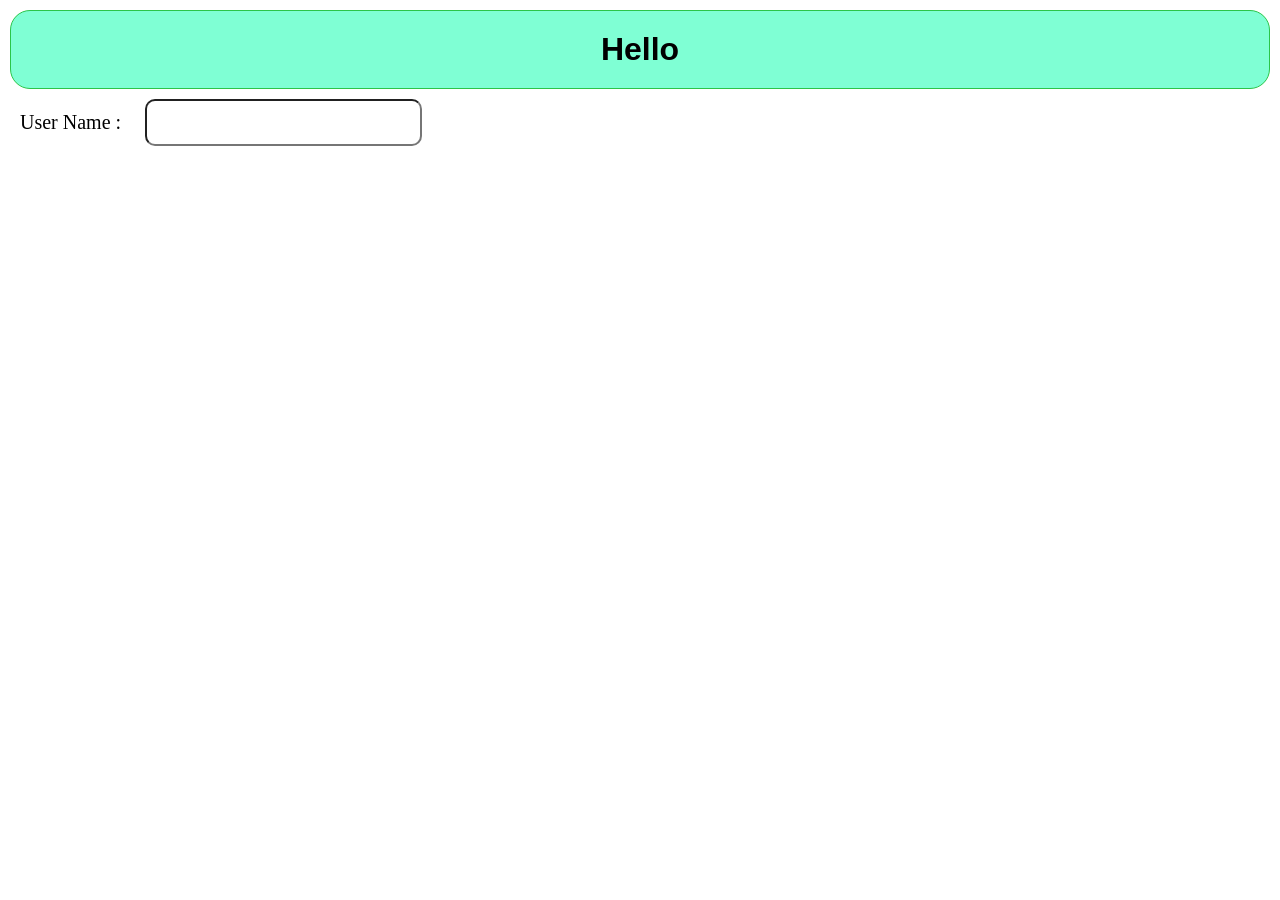
==== index.html @ 6d6f8363 "feat: initial commit" ====
<!DOCTYPE html>
<html lang="en">
  <head>
    <meta charset="UTF-8" />
    <meta name="viewport" content="width=device-width, initial-scale=1.0" />
    <title>javascript</title>
    <style>
      * {
        margin: 0;
        padding: 0;
      }
      h1 {
        background-color: aquamarine;
        color: black;
        text-align: center;
        padding: 20px;
        font-family: sans-serif;
        border: 1px solid rgb(43, 197, 73);
        border-radius: 20px;
        margin: 10px;
      }
      label {
        margin: 20px;
        font-size: 20px;
      }
      input {
        padding: 10px;
        border-radius: 10px;
        font-size: 20px;
      }
    </style>
  </head>
  <body>
    <h1>Hello</h1>
    <label for="input">User Name :</label>
    <input type="text" id="input" />

    <!-- <script>
      let input = document.getElementById("input");
      var globalNumber = 10; // global for all page not script level only
      //   input.value = globalNumber;

      function localNumber() {
        globalNumber = 5;
        var localNumberInsideFunction = 20; // can't access outside function
      }
      localNumber();
      input.value = globalLetNumber;
      console.log(globalLetNumber);
      var globalLetNumber = 30; // hoisting only for variable which decleard by var key work
      globalLetNumber = 40;
    </script> -->
    <script src="script.js"></script>
  </body>
</html>
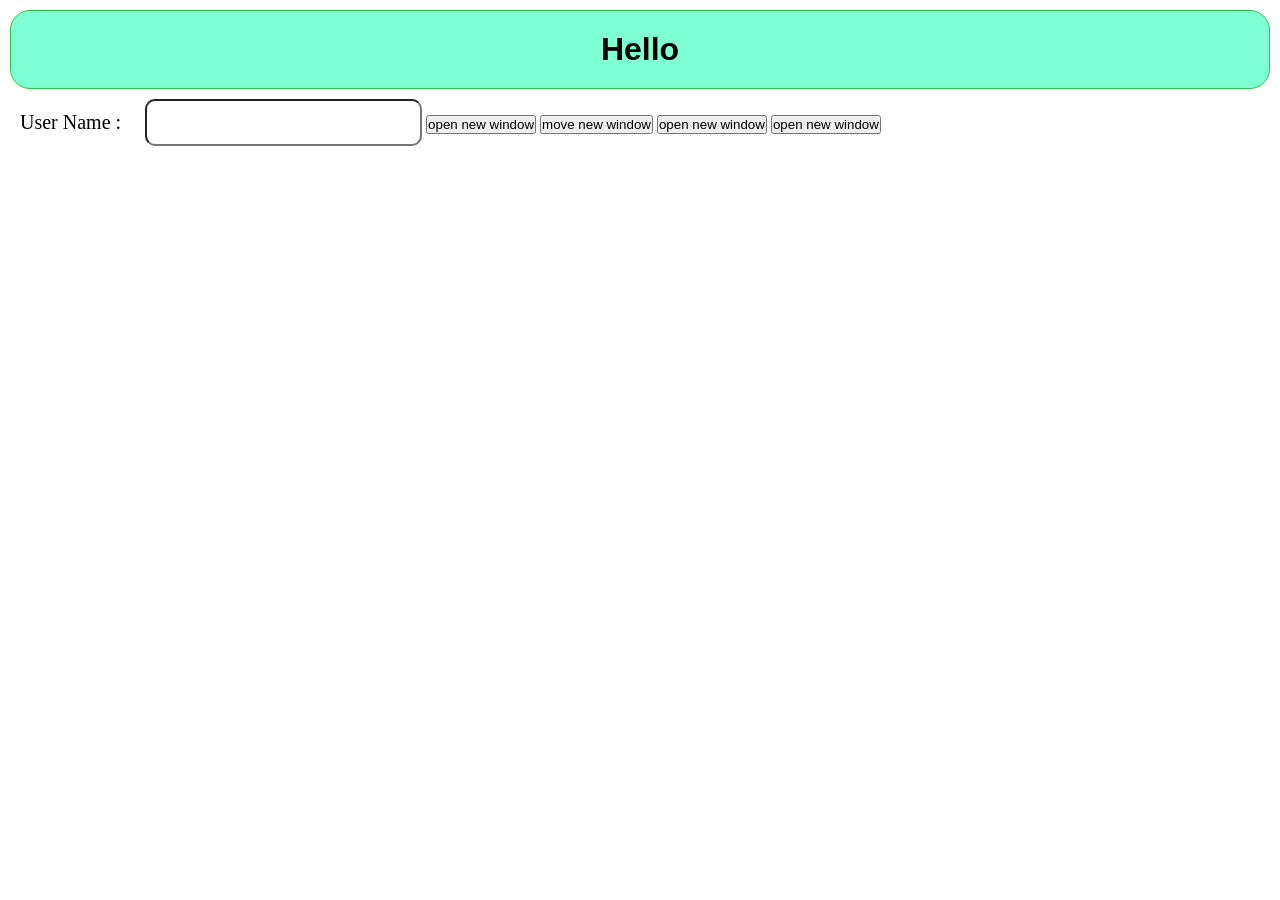
==== commit 97faddca: "lesson: BOM object still 1/2" ====
--- a/index.html
+++ b/index.html
@@ -34,6 +34,71 @@
     <h1>Hello</h1>
     <label for="input">User Name :</label>
     <input type="text" id="input" />
+    <button onclick="openNewWindow()">open new window</button>
+    <button onclick="scrollWindow()">move new window</button>
+    <button onclick="openNewWindow()">open new window</button>
+    <button onclick="openNewWindow()">open new window</button>
+
+    <!-- <label for="input">User Name :</label>
+    <input type="text" id="input" />
+    <label for="input">User Name :</label>
+    <input type="text" id="input" />
+    <label for="input">User Name :</label>
+    <input type="text" id="input" />
+    <label for="input">User Name :</label>
+    <input type="text" id="input" />
+    <label for="input">User Name :</label>
+    <input type="text" id="input" />
+    <label for="input">User Name :</label>
+    <input type="text" id="input" />
+    <label for="input">User Name :</label>
+    <input type="text" id="input" />
+    <label for="input">User Name :</label>
+    <input type="text" id="input" />
+    <label for="input">User Name :</label>
+    <input type="text" id="input" />
+    <label for="input">User Name :</label>
+    <input type="text" id="input" />
+    <label for="input">User Name :</label>
+    <input type="text" id="input" />
+    <label for="input">User Name :</label>
+    <input type="text" id="input" />
+    <label for="input">User Name :</label>
+    <input type="text" id="input" />
+    <label for="input">User Name :</label>
+    <input type="text" id="input" />
+    <label for="input">User Name :</label>
+    <input type="text" id="input" />
+    <label for="input">User Name :</label>
+    <input type="text" id="input" />
+    <label for="input">User Name :</label>
+    <input type="text" id="input" />
+    <label for="input">User Name :</label>
+    <input type="text" id="input" />
+    <label for="input">User Name :</label>
+    <input type="text" id="input" />
+    <label for="input">User Name :</label>
+    <input type="text" id="input" />
+    <label for="input">User Name :</label>
+    <input type="text" id="input" />
+    <label for="input">User Name :</label>
+    <input type="text" id="input" />
+    <label for="input">User Name :</label>
+    <input type="text" id="input" />
+    <label for="input">User Name :</label>
+    <input type="text" id="input" />
+    <label for="input">User Name :</label>
+    <input type="text" id="input" />
+    <label for="input">User Name :</label>
+    <input type="text" id="input" />
+    <label for="input">User Name :</label>
+    <input type="text" id="input" />
+    <label for="input">User Name :</label>
+    <input type="text" id="input" />
+    <label for="input">User Name :</label>
+    <input type="text" id="input" />
+    <label for="input">User Name :</label>
+    <input type="text" id="input" /> -->
 
     <!-- <script>
       let input = document.getElementById("input");
@@ -50,6 +115,7 @@
       var globalLetNumber = 30; // hoisting only for variable which decleard by var key work
       globalLetNumber = 40;
     </script> -->
-    <script src="script.js"></script>
+    <script src="builtIn-functions-objects.js"></script>
+    <script src="BOM.js"></script>
   </body>
 </html>
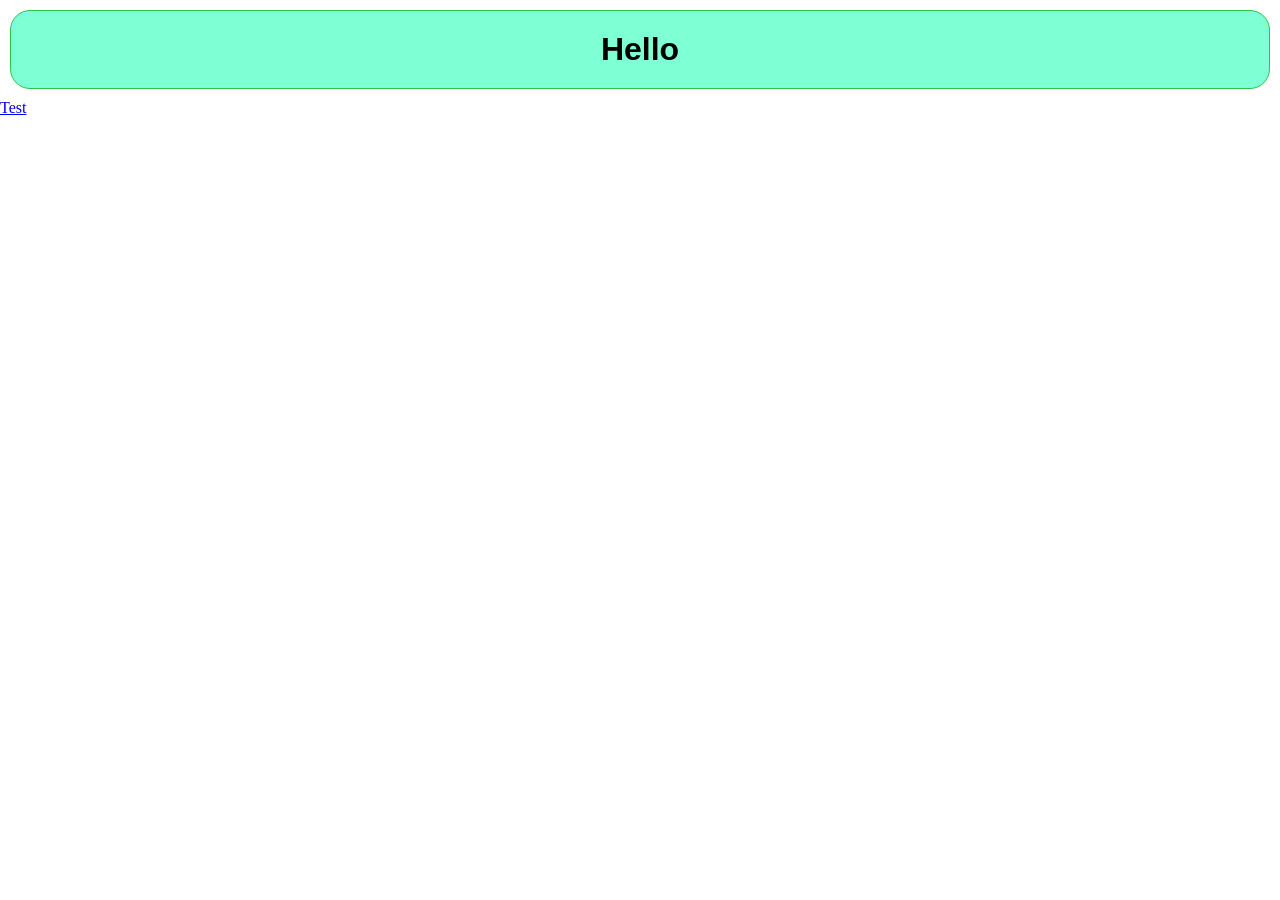
==== commit fc4f6b23: "obj:Bom" ====
--- a/index.html
+++ b/index.html
@@ -4,101 +4,30 @@
     <meta charset="UTF-8" />
     <meta name="viewport" content="width=device-width, initial-scale=1.0" />
     <title>javascript</title>
-    <style>
-      * {
-        margin: 0;
-        padding: 0;
-      }
-      h1 {
-        background-color: aquamarine;
-        color: black;
-        text-align: center;
-        padding: 20px;
-        font-family: sans-serif;
-        border: 1px solid rgb(43, 197, 73);
-        border-radius: 20px;
-        margin: 10px;
-      }
-      label {
-        margin: 20px;
-        font-size: 20px;
-      }
-      input {
-        padding: 10px;
-        border-radius: 10px;
-        font-size: 20px;
-      }
-    </style>
+    <link rel="stylesheet" href="global.css" />
   </head>
   <body>
-    <h1>Hello</h1>
-    <label for="input">User Name :</label>
-    <input type="text" id="input" />
+    <h1 id="header">Hello</h1>
+    <a href="https://anything.com" id="location">Test</a>
+    <!-- <button id="show-header">stop changing colors</button> -->
+    <!-- start dom example -->
+    <!-- <button id="show-header" onclick="executeAction('show')">
+      Show header
+    </button>
+    <button id="remove-header" onclick="executeAction('remove')">
+      Remove header
+    </button>
+    <button id="change-background" onclick="executeAction('changeBackground')">
+      Change header background
+    </button> -->
+    <!-- end dom example -->
+
+    <!-- <label for="input">User Name :</label> -->
+    <!-- <input type="text" id="input" />
     <button onclick="openNewWindow()">open new window</button>
     <button onclick="scrollWindow()">move new window</button>
     <button onclick="openNewWindow()">open new window</button>
-    <button onclick="openNewWindow()">open new window</button>
-
-    <!-- <label for="input">User Name :</label>
-    <input type="text" id="input" />
-    <label for="input">User Name :</label>
-    <input type="text" id="input" />
-    <label for="input">User Name :</label>
-    <input type="text" id="input" />
-    <label for="input">User Name :</label>
-    <input type="text" id="input" />
-    <label for="input">User Name :</label>
-    <input type="text" id="input" />
-    <label for="input">User Name :</label>
-    <input type="text" id="input" />
-    <label for="input">User Name :</label>
-    <input type="text" id="input" />
-    <label for="input">User Name :</label>
-    <input type="text" id="input" />
-    <label for="input">User Name :</label>
-    <input type="text" id="input" />
-    <label for="input">User Name :</label>
-    <input type="text" id="input" />
-    <label for="input">User Name :</label>
-    <input type="text" id="input" />
-    <label for="input">User Name :</label>
-    <input type="text" id="input" />
-    <label for="input">User Name :</label>
-    <input type="text" id="input" />
-    <label for="input">User Name :</label>
-    <input type="text" id="input" />
-    <label for="input">User Name :</label>
-    <input type="text" id="input" />
-    <label for="input">User Name :</label>
-    <input type="text" id="input" />
-    <label for="input">User Name :</label>
-    <input type="text" id="input" />
-    <label for="input">User Name :</label>
-    <input type="text" id="input" />
-    <label for="input">User Name :</label>
-    <input type="text" id="input" />
-    <label for="input">User Name :</label>
-    <input type="text" id="input" />
-    <label for="input">User Name :</label>
-    <input type="text" id="input" />
-    <label for="input">User Name :</label>
-    <input type="text" id="input" />
-    <label for="input">User Name :</label>
-    <input type="text" id="input" />
-    <label for="input">User Name :</label>
-    <input type="text" id="input" />
-    <label for="input">User Name :</label>
-    <input type="text" id="input" />
-    <label for="input">User Name :</label>
-    <input type="text" id="input" />
-    <label for="input">User Name :</label>
-    <input type="text" id="input" />
-    <label for="input">User Name :</label>
-    <input type="text" id="input" />
-    <label for="input">User Name :</label>
-    <input type="text" id="input" />
-    <label for="input">User Name :</label>
-    <input type="text" id="input" /> -->
+    <button onclick="openNewWindow()">open new window</button> -->
 
     <!-- <script>
       let input = document.getElementById("input");
--- a/global.css
+++ b/global.css
@@ -0,0 +1,55 @@
+* {
+  margin: 0;
+  padding: 0;
+  box-sizing: border-box;
+}
+h1 {
+  background-color: aquamarine;
+  color: black;
+  text-align: center;
+  padding: 20px;
+  font-family: sans-serif;
+  border: 1px solid rgb(43, 197, 73);
+  border-radius: 20px;
+  margin: 10px;
+}
+label {
+  margin: 20px;
+  font-size: 20px;
+}
+input {
+  padding: 10px;
+  border-radius: 10px;
+  font-size: 20px;
+}
+button {
+  display: block;
+  width: 170px;
+  height: 70px;
+  margin: auto;
+  padding: 10px;
+  font-weight: bold;
+  border: none;
+  margin-bottom: 10px;
+  border-radius: 20px;
+  transition: 0.3s linear;
+}
+button:hover {
+  border-radius: 0;
+}
+button#show-header {
+  background-color: greenyellow;
+}
+button#remove-header {
+  background-color: rgb(200, 57, 57);
+}
+button#remove-header:hover {
+  color: white;
+}
+button#change-background {
+  background-color: rgb(31, 200, 212);
+  width: auto;
+}
+button#change-background:hover {
+  color: white;
+}
